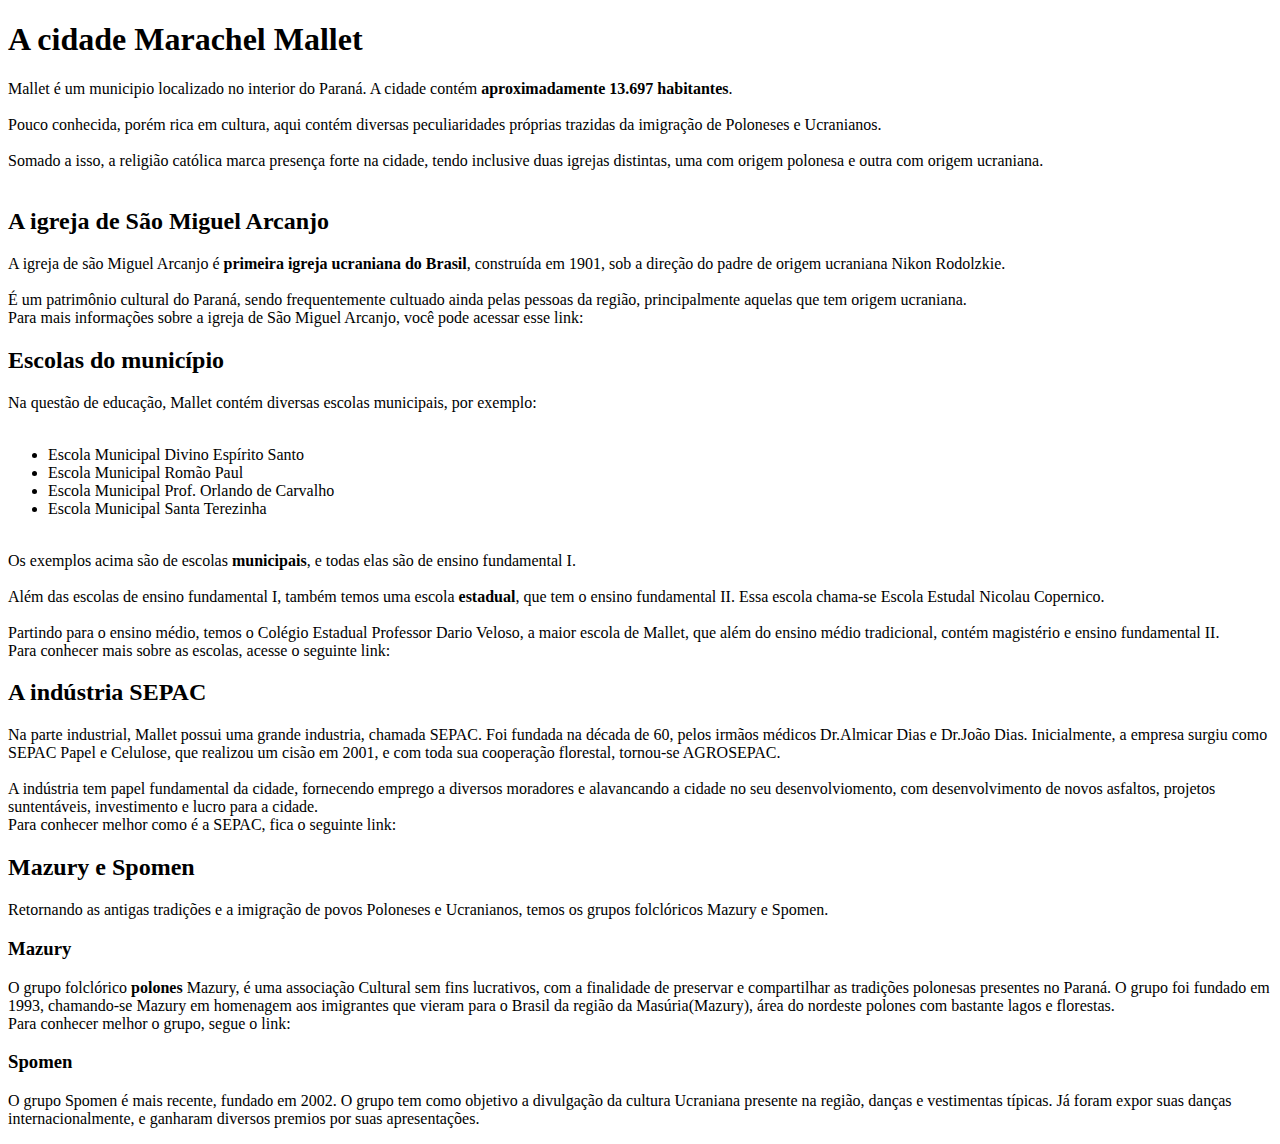
==== index.html @ eaaa7640 "Att" ====
<!DOCTYPE html>
<html lang="en">
<head>
    <meta charset="UTF-8">
    <meta http-equiv="X-UA-Compatible" content="IE=edge">
    <meta name="viewport" content="width=device-width, initial-scale=1.0">
    <title>Mallet</title>
</head>
<body>
    <h1>A cidade Marachel Mallet</h1>
    <p>
        Mallet é um municipio localizado no interior do Paraná. A cidade contém<b> aproximadamente 13.697 habitantes</b>.<br><br>
        Pouco conhecida, porém rica em cultura, aqui contém diversas peculiaridades próprias trazidas da imigração de Poloneses e Ucranianos.<br><br>
        Somado a isso, a religião católica marca presença forte na cidade, tendo inclusive duas igrejas distintas, uma com origem polonesa e outra com origem ucraniana.<br><br>

    </p>
    <h2>A igreja de São Miguel Arcanjo</h2>
    <p>
        A igreja de são Miguel Arcanjo é <b>primeira igreja ucraniana do Brasil</b>, construída em 1901, sob a direção do padre de origem ucraniana Nikon Rodolzkie.<br><br>
        É um patrimônio cultural do Paraná, sendo frequentemente cultuado ainda pelas pessoas da região, principalmente aquelas que tem origem ucraniana.<br>
        Para mais informações sobre a igreja de São Miguel Arcanjo, você pode acessar esse link:
    </p>
    <h2>Escolas do município</h2>
    <p>
        Na questão de educação, Mallet contém diversas escolas municipais, por exemplo:<br><br>
        <ul>
            <li>Escola Municipal Divino Espírito Santo</li>
            <li>Escola Municipal Romão Paul</li>
            <li>Escola Municipal Prof. Orlando de Carvalho</li>
            <li>Escola Municipal Santa Terezinha</li>
            
        </ul>
        <br>
        Os exemplos acima são de escolas <b>municipais</b>, e todas elas são de ensino fundamental I.<br><br>
        Além das escolas de ensino fundamental I, também temos uma escola <b>estadual</b>, que tem o ensino fundamental II. Essa escola chama-se Escola Estudal Nicolau Copernico.<br><br>
        Partindo para o ensino médio, temos o Colégio Estadual Professor Dario Veloso, a maior escola de Mallet, que além do ensino médio tradicional, contém magistério e ensino fundamental II.<br>
        Para conhecer mais sobre as escolas, acesse o seguinte link: 
    </p>
    <h2>A indústria SEPAC</h2>
    <p>
        Na parte industrial, Mallet possui uma grande industria, chamada SEPAC. Foi fundada na década de 60, pelos irmãos médicos Dr.Almicar Dias e Dr.João Dias. Inicialmente, a empresa surgiu como SEPAC Papel e Celulose, que realizou um cisão em 2001, e com toda sua cooperação florestal, tornou-se AGROSEPAC.
        <br><br>
        A indústria tem papel fundamental da cidade, fornecendo emprego a diversos moradores e alavancando a cidade no seu desenvolviomento, com desenvolvimento de novos asfaltos, projetos suntentáveis, investimento e lucro para a cidade. 
        <br>
        Para conhecer melhor como é a SEPAC, fica o seguinte link: 
    </p>
    <h2>Mazury e Spomen</h2>
    <p>
        Retornando as antigas tradições e a imigração de povos Poloneses e Ucranianos, temos os grupos folclóricos Mazury e Spomen.
    </p>
    <h3>Mazury</h3>
    <p>
        O grupo folclórico <b>polones</b> Mazury, é uma associação Cultural sem fins lucrativos, com a finalidade de preservar e compartilhar as tradições polonesas presentes no Paraná. 
        O grupo foi fundado em 1993, chamando-se Mazury em homenagem aos imigrantes que vieram para o Brasil da região da Masúria(Mazury), área do nordeste polones com bastante lagos e florestas.
        <br>Para conhecer melhor o grupo, segue o link:
    </p>
    <h3>Spomen</h3>
    <p>
        O grupo Spomen é mais recente, fundado em 2002. O grupo tem como objetivo a divulgação da cultura Ucraniana presente na região, danças e vestimentas típicas. Já foram expor suas danças internacionalmente, e ganharam diversos premios por suas apresentações.
    </p>

</body>
</html>
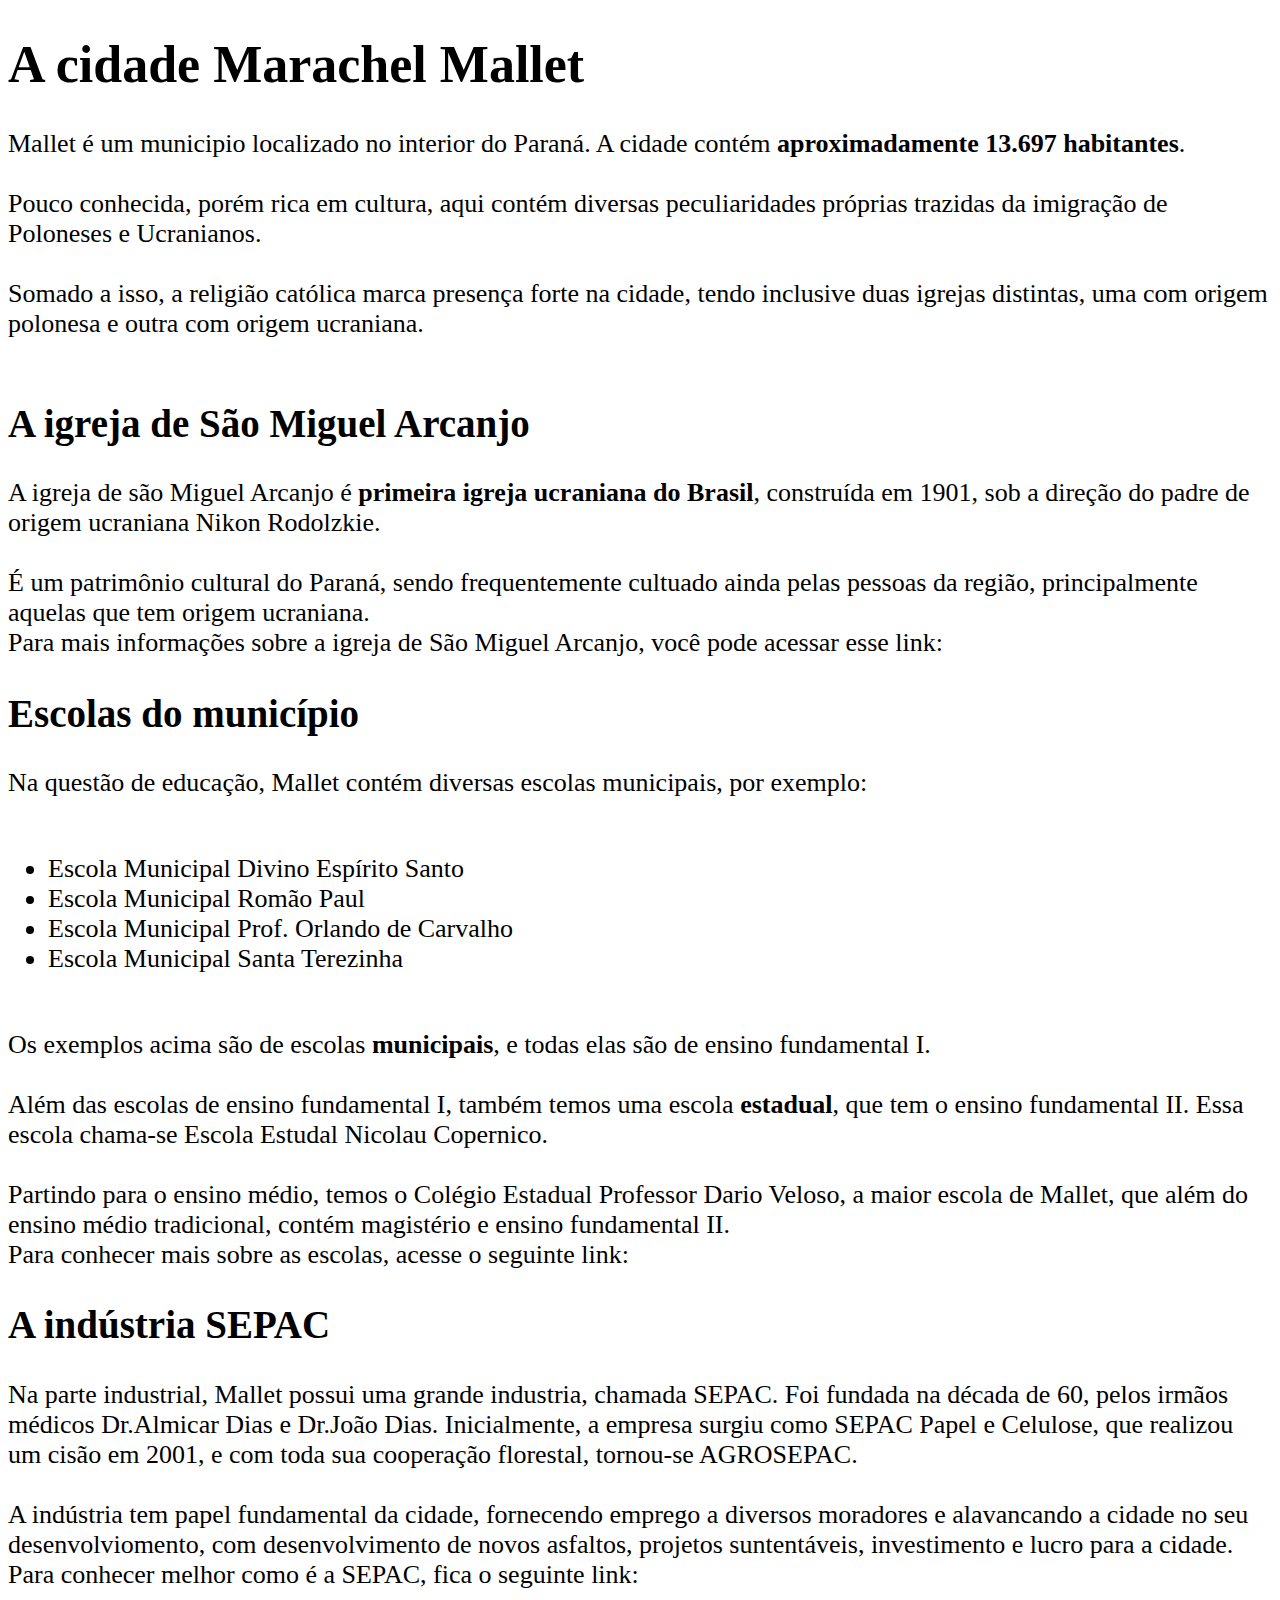
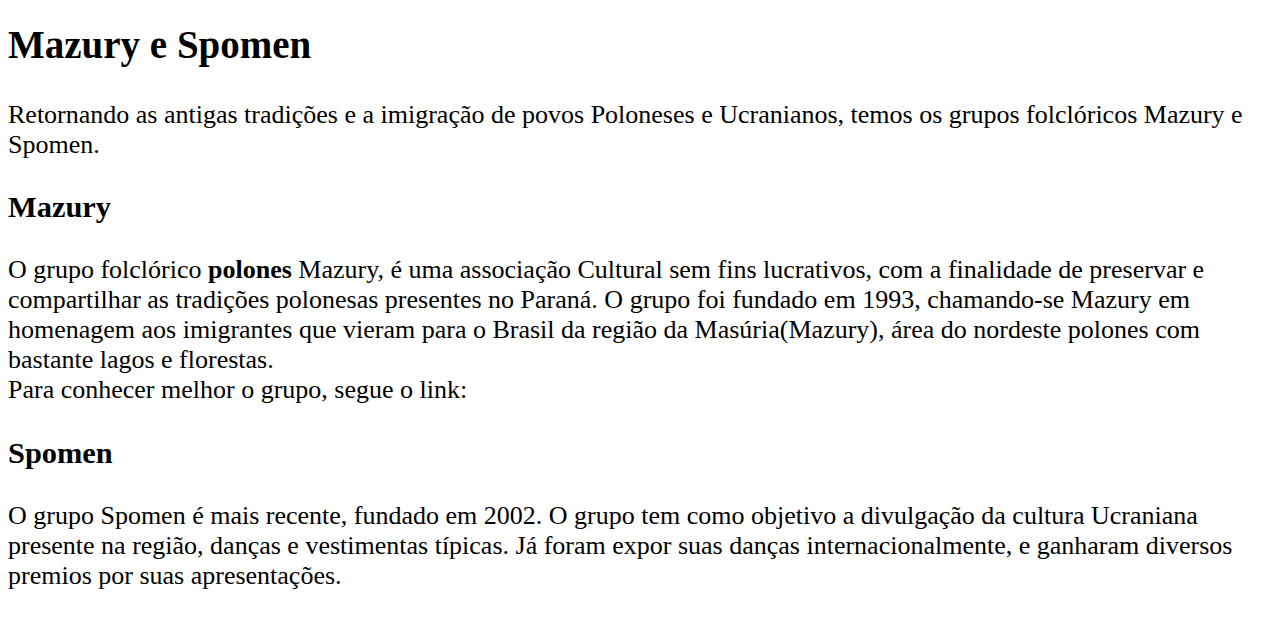
==== commit 6d0d0ff6: "Att" ====
--- a/index.html
+++ b/index.html
@@ -5,6 +5,7 @@
     <meta http-equiv="X-UA-Compatible" content="IE=edge">
     <meta name="viewport" content="width=device-width, initial-scale=1.0">
     <title>Mallet</title>
+    <link rel="stylesheet" href="css/style.css"
 </head>
 <body>
     <h1>A cidade Marachel Mallet</h1>
--- a/css/style.css
+++ b/css/style.css
@@ -0,0 +1,32 @@
+body{
+    font-size:26px;
+}
+div{
+    background-color: darkgray;
+
+} 
+#topo{
+    width:100%;
+    height:100px;
+    float: left;
+}
+#esquerda{
+    width: 25%;
+    height: 400px;
+    float: left;
+}
+#centro{
+    widht: 50%;
+    height: 400px;
+    float: left;
+}
+#direita{
+    width: 25%;
+    height: 400px;
+    float: right;
+}
+#rodape{
+    width: 100%;
+    height:100px;
+    float: left;
+}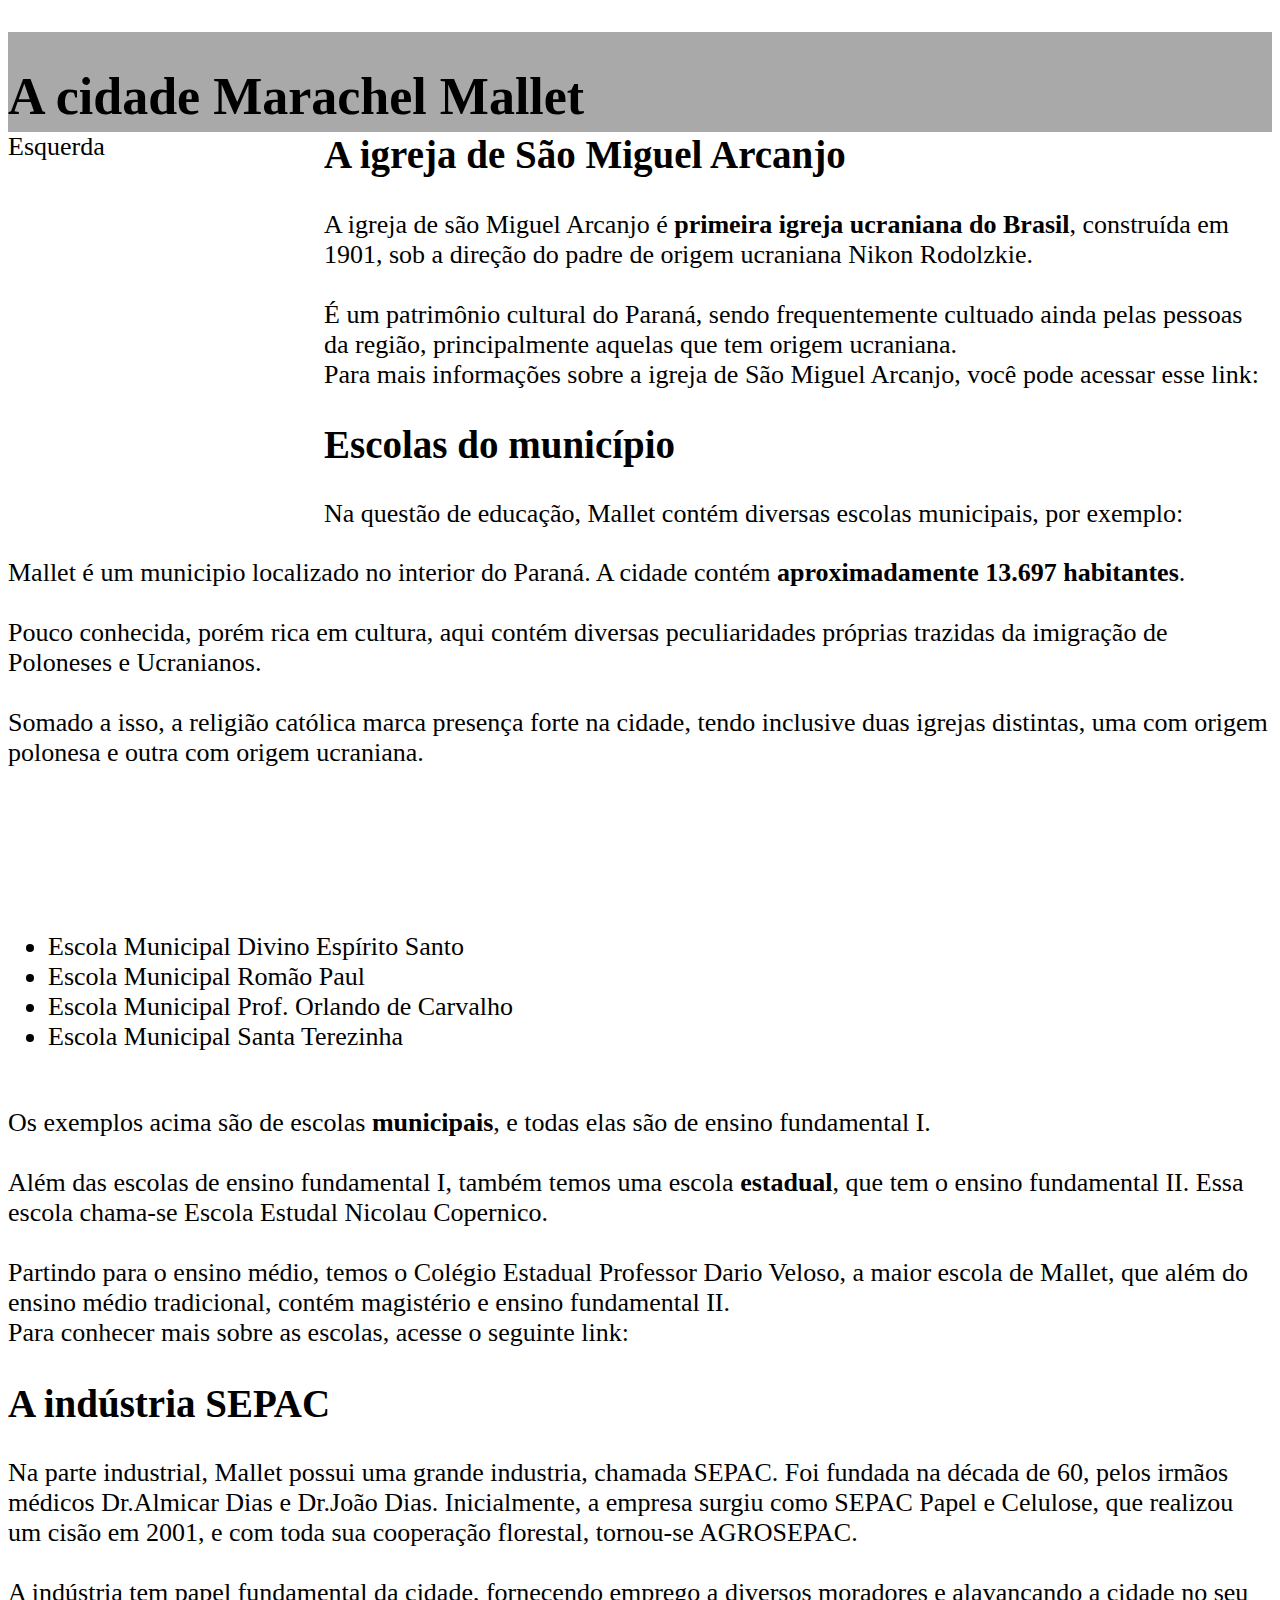
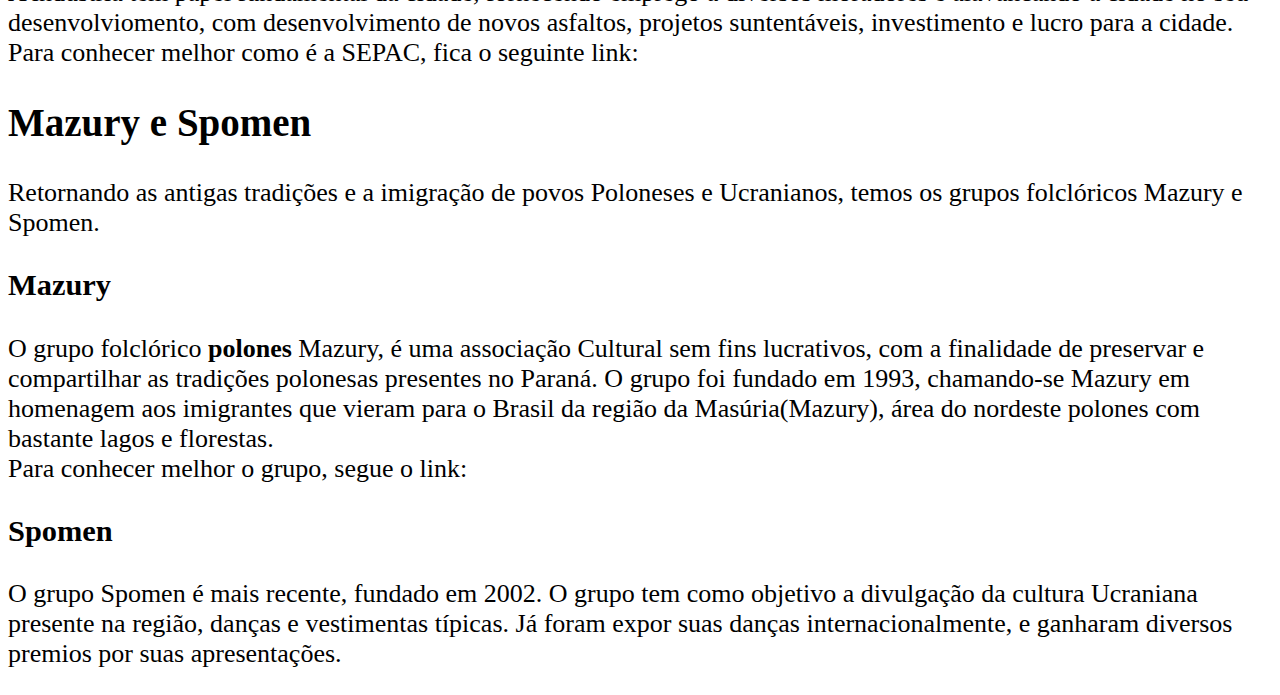
==== commit 0d7441e9: "ok" ====
--- a/index.html
+++ b/index.html
@@ -8,11 +8,13 @@
     <link rel="stylesheet" href="css/style.css"
 </head>
 <body>
-    <h1>A cidade Marachel Mallet</h1>
-    <p>
+    
+    <div id="topo"><h1>A cidade Marachel Mallet</h1> </div>
+    <div id="esquerda">Esquerda</div>
+    <div id="centro">   <p>
         Mallet é um municipio localizado no interior do Paraná. A cidade contém<b> aproximadamente 13.697 habitantes</b>.<br><br>
         Pouco conhecida, porém rica em cultura, aqui contém diversas peculiaridades próprias trazidas da imigração de Poloneses e Ucranianos.<br><br>
-        Somado a isso, a religião católica marca presença forte na cidade, tendo inclusive duas igrejas distintas, uma com origem polonesa e outra com origem ucraniana.<br><br>
+        Somado a isso, a religião católica marca presença forte na cidade, tendo inclusive duas igrejas distintas, uma com origem polonesa e outra com origem ucraniana.<br><br></div>
 
     </p>
     <h2>A igreja de São Miguel Arcanjo</h2>
--- a/css/style.css
+++ b/css/style.css
@@ -2,13 +2,14 @@
     font-size:26px;
 }
 div{
-    background-color: darkgray;
+    
 
 } 
 #topo{
     width:100%;
     height:100px;
     float: left;
+    background-color: darkgray;
 }
 #esquerda{
     width: 25%;
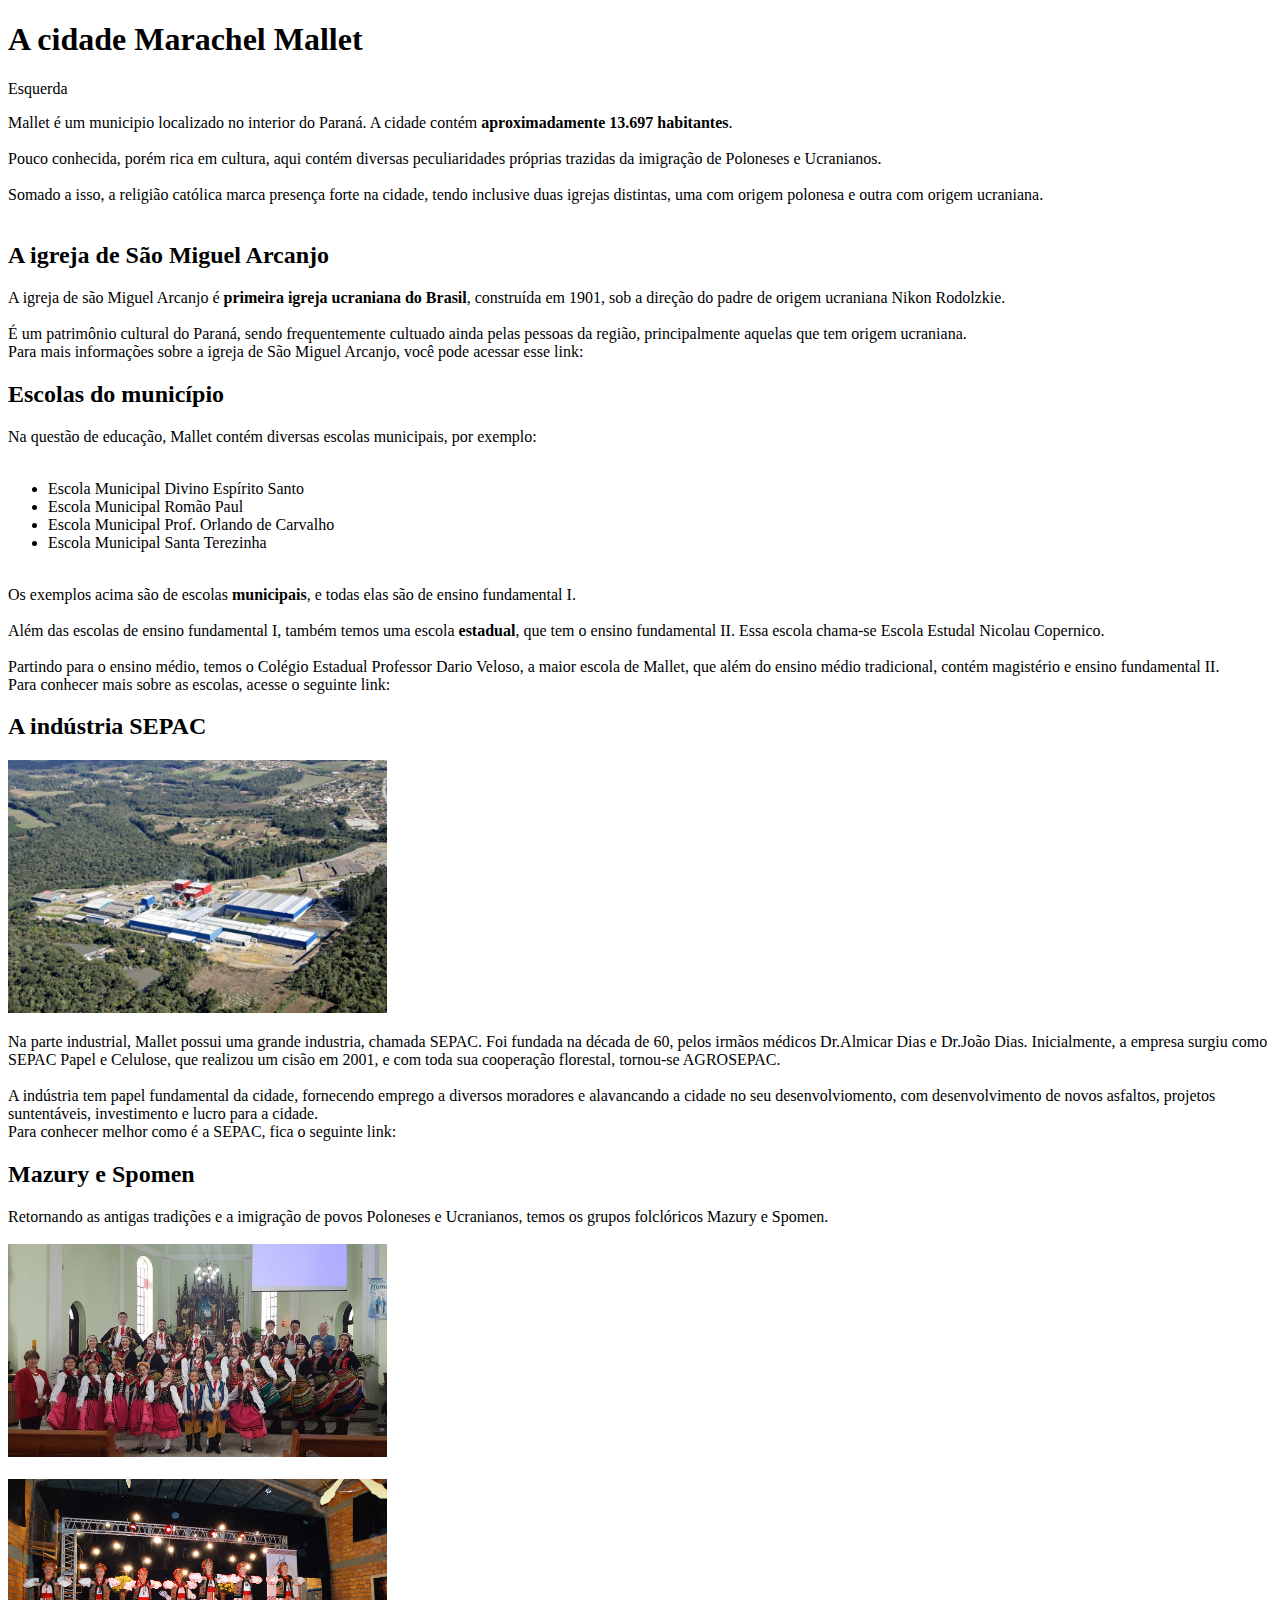
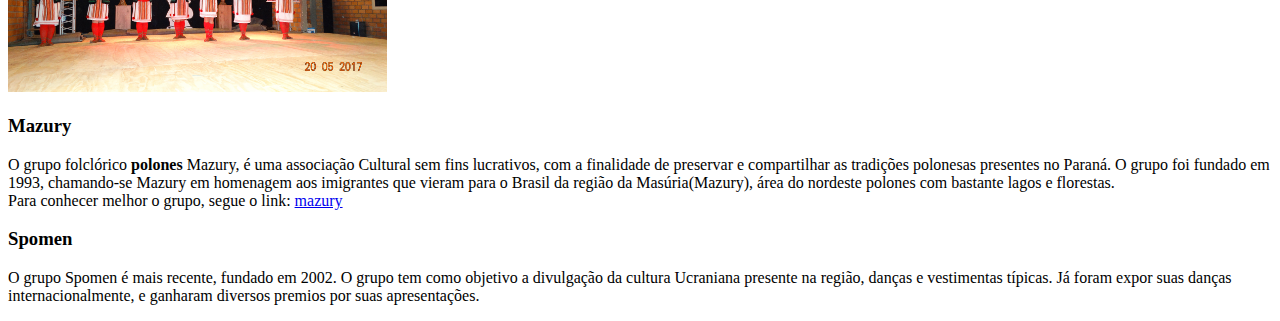
==== commit f6ebdac0: "att" ====
--- a/index.html
+++ b/index.html
@@ -40,6 +40,8 @@
         Para conhecer mais sobre as escolas, acesse o seguinte link: 
     </p>
     <h2>A indústria SEPAC</h2>
+    <img src="img/sepac.jpg" width="30%" height="30%" alt="Imagem da sepac"/>
+
     <p>
         Na parte industrial, Mallet possui uma grande industria, chamada SEPAC. Foi fundada na década de 60, pelos irmãos médicos Dr.Almicar Dias e Dr.João Dias. Inicialmente, a empresa surgiu como SEPAC Papel e Celulose, que realizou um cisão em 2001, e com toda sua cooperação florestal, tornou-se AGROSEPAC.
         <br><br>
@@ -49,13 +51,16 @@
     </p>
     <h2>Mazury e Spomen</h2>
     <p>
-        Retornando as antigas tradições e a imigração de povos Poloneses e Ucranianos, temos os grupos folclóricos Mazury e Spomen.
+        Retornando as antigas tradições e a imigração de povos Poloneses e Ucranianos, temos os grupos folclóricos Mazury e Spomen.<br><br>
+
+        <img src="img/mazury.jpg" width="30%" height="30%" alt="Imagem do grupo mazury"/>  <br> <br>
+        <img src="img/spomen.jpg" width="30%" height="30%" alt="Imagem do grupo spomen"/>
     </p>
     <h3>Mazury</h3>
     <p>
         O grupo folclórico <b>polones</b> Mazury, é uma associação Cultural sem fins lucrativos, com a finalidade de preservar e compartilhar as tradições polonesas presentes no Paraná. 
         O grupo foi fundado em 1993, chamando-se Mazury em homenagem aos imigrantes que vieram para o Brasil da região da Masúria(Mazury), área do nordeste polones com bastante lagos e florestas.
-        <br>Para conhecer melhor o grupo, segue o link:
+        <br>Para conhecer melhor o grupo, segue o link: <a href="mazury.html" target="_blank" rel="external"> mazury</a>
     </p>
     <h3>Spomen</h3>
     <p>
--- a/css/style.css
+++ b/css/style.css
@@ -1,33 +1,9 @@
 body{
-    font-size:26px;
+    font-size:16px;
 }
 div{
     
 
 } 
-#topo{
-    width:100%;
-    height:100px;
-    float: left;
-    background-color: darkgray;
-}
-#esquerda{
-    width: 25%;
-    height: 400px;
-    float: left;
-}
-#centro{
-    widht: 50%;
-    height: 400px;
-    float: left;
-}
-#direita{
-    width: 25%;
-    height: 400px;
-    float: right;
-}
-#rodape{
-    width: 100%;
-    height:100px;
-    float: left;
+
 }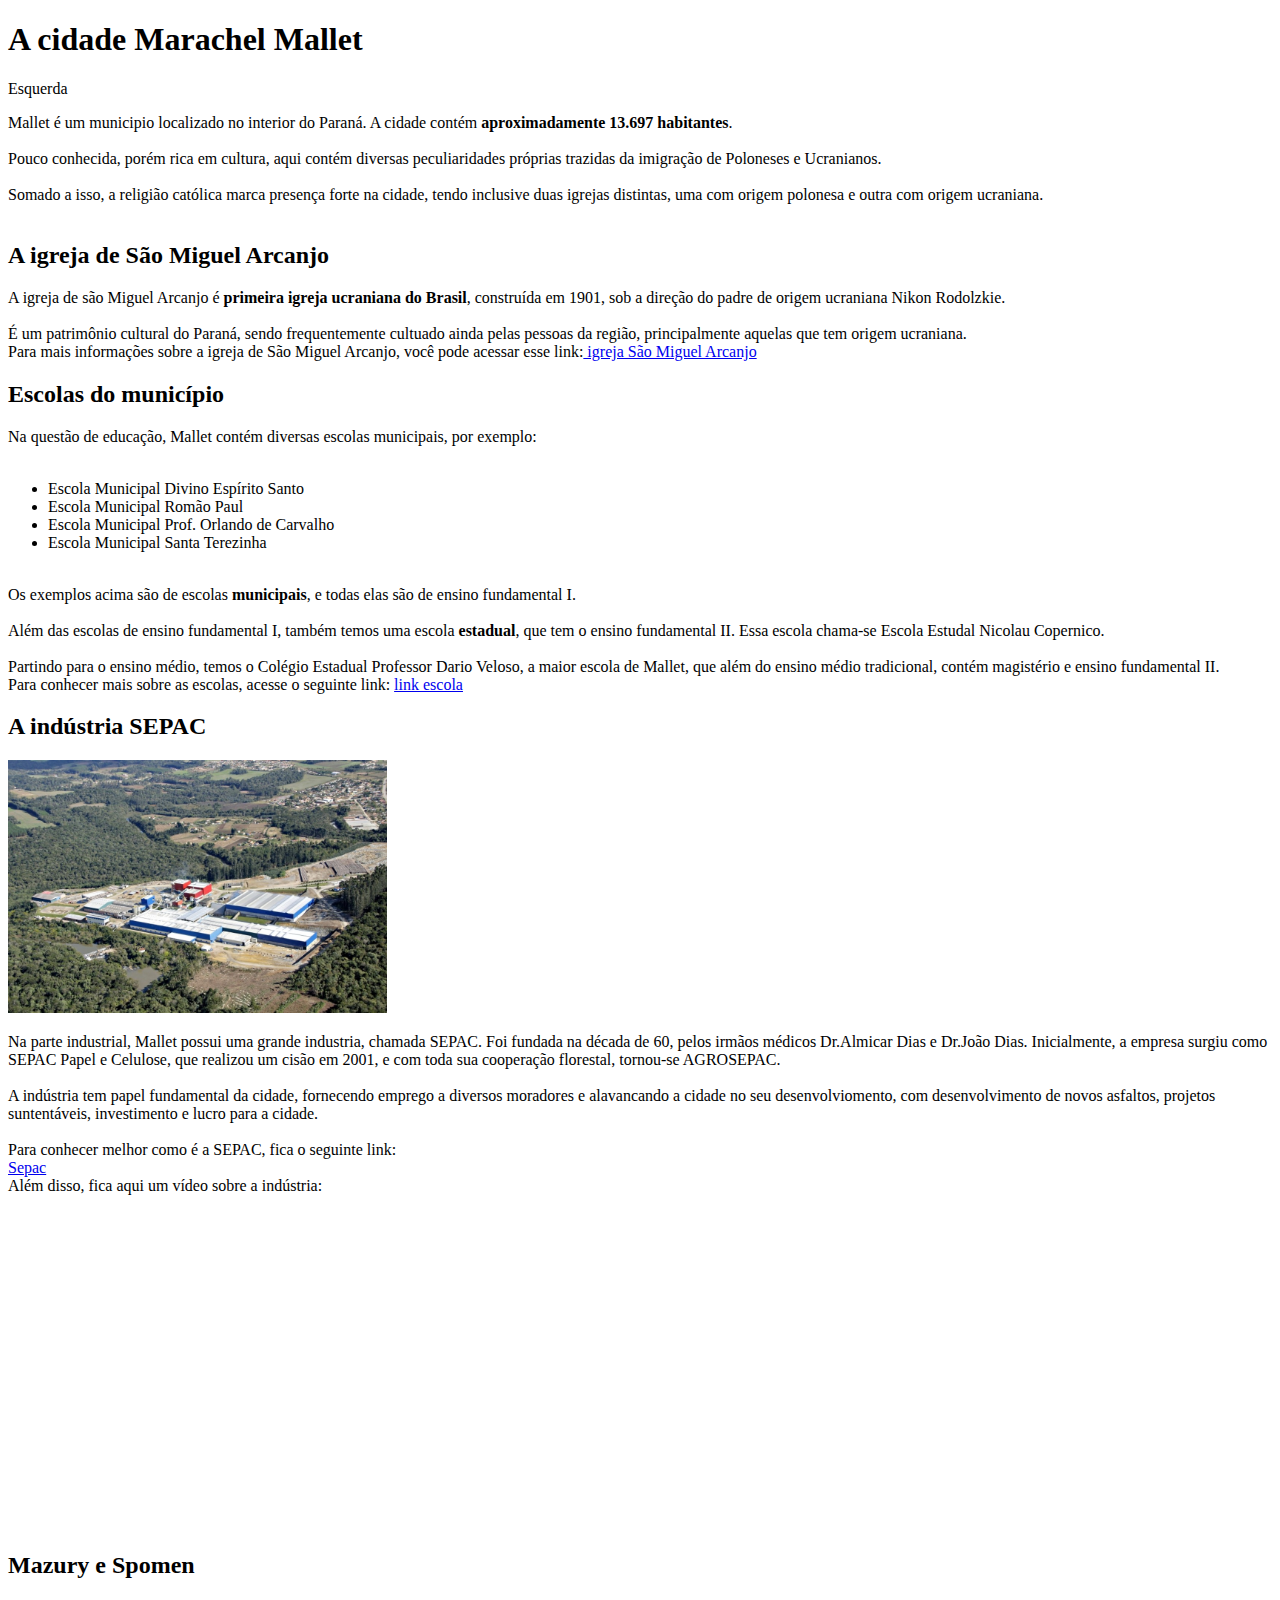
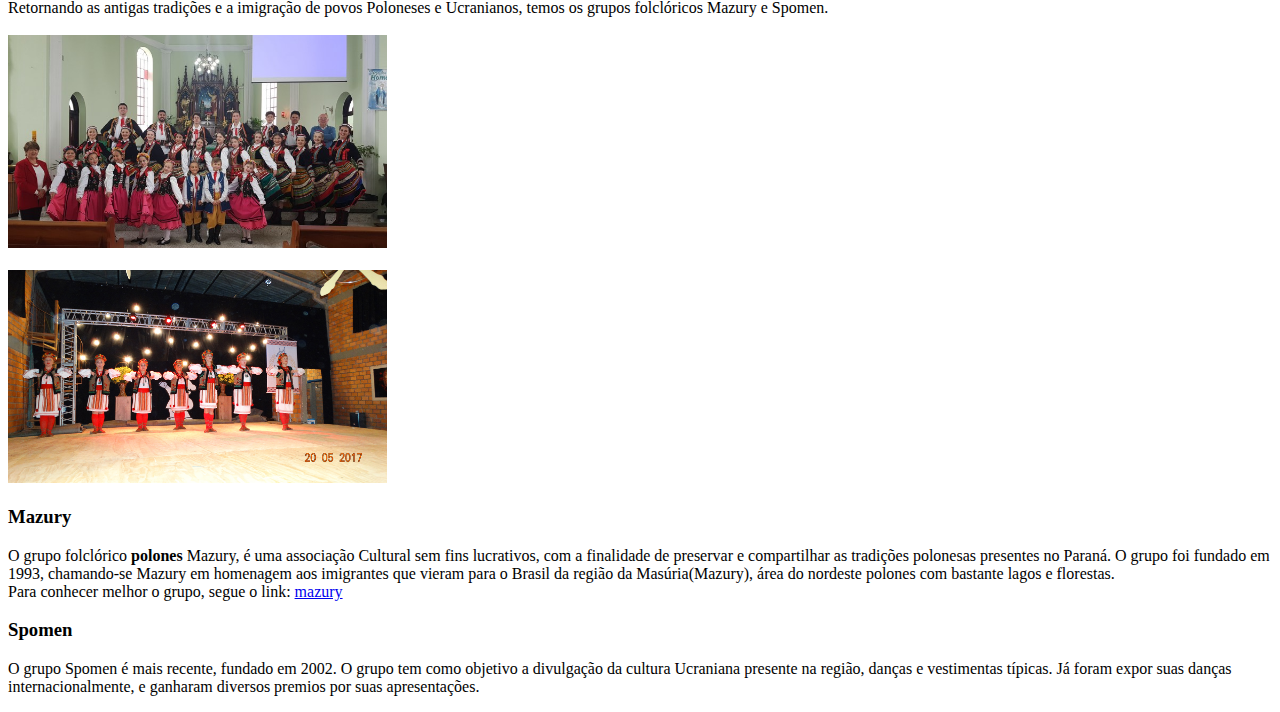
==== commit fa8b50f2: "att" ====
--- a/index.html
+++ b/index.html
@@ -21,7 +21,7 @@
     <p>
         A igreja de são Miguel Arcanjo é <b>primeira igreja ucraniana do Brasil</b>, construída em 1901, sob a direção do padre de origem ucraniana Nikon Rodolzkie.<br><br>
         É um patrimônio cultural do Paraná, sendo frequentemente cultuado ainda pelas pessoas da região, principalmente aquelas que tem origem ucraniana.<br>
-        Para mais informações sobre a igreja de São Miguel Arcanjo, você pode acessar esse link:
+        Para mais informações sobre a igreja de São Miguel Arcanjo, você pode acessar esse link:<a href="saomiguel.html" target="_blank" rel="external"> igreja São Miguel Arcanjo</a>
     </p>
     <h2>Escolas do município</h2>
     <p>
@@ -37,7 +37,7 @@
         Os exemplos acima são de escolas <b>municipais</b>, e todas elas são de ensino fundamental I.<br><br>
         Além das escolas de ensino fundamental I, também temos uma escola <b>estadual</b>, que tem o ensino fundamental II. Essa escola chama-se Escola Estudal Nicolau Copernico.<br><br>
         Partindo para o ensino médio, temos o Colégio Estadual Professor Dario Veloso, a maior escola de Mallet, que além do ensino médio tradicional, contém magistério e ensino fundamental II.<br>
-        Para conhecer mais sobre as escolas, acesse o seguinte link: 
+        Para conhecer mais sobre as escolas, acesse o seguinte link: <a href="escolas.html" target="_blank" rel="external"> link escola </a>
     </p>
     <h2>A indústria SEPAC</h2>
     <img src="img/sepac.jpg" width="30%" height="30%" alt="Imagem da sepac"/>
@@ -46,8 +46,8 @@
         Na parte industrial, Mallet possui uma grande industria, chamada SEPAC. Foi fundada na década de 60, pelos irmãos médicos Dr.Almicar Dias e Dr.João Dias. Inicialmente, a empresa surgiu como SEPAC Papel e Celulose, que realizou um cisão em 2001, e com toda sua cooperação florestal, tornou-se AGROSEPAC.
         <br><br>
         A indústria tem papel fundamental da cidade, fornecendo emprego a diversos moradores e alavancando a cidade no seu desenvolviomento, com desenvolvimento de novos asfaltos, projetos suntentáveis, investimento e lucro para a cidade. 
-        <br>
-        Para conhecer melhor como é a SEPAC, fica o seguinte link: 
+        <br><br>
+        Para conhecer melhor como é a SEPAC, fica o seguinte link: <br> <a href="https://www.sepac.com.br/sobre-a-sepac">Sepac</a><br>Além disso, fica aqui um vídeo sobre a indústria:<br><br><iframe width="560" height="315" src="https://www.youtube.com/embed/TKN_sfGp7JI" title="YouTube video player" frameborder="0" allow="accelerometer; autoplay; clipboard-write; encrypted-media; gyroscope; picture-in-picture" allowfullscreen></iframe>
     </p>
     <h2>Mazury e Spomen</h2>
     <p>
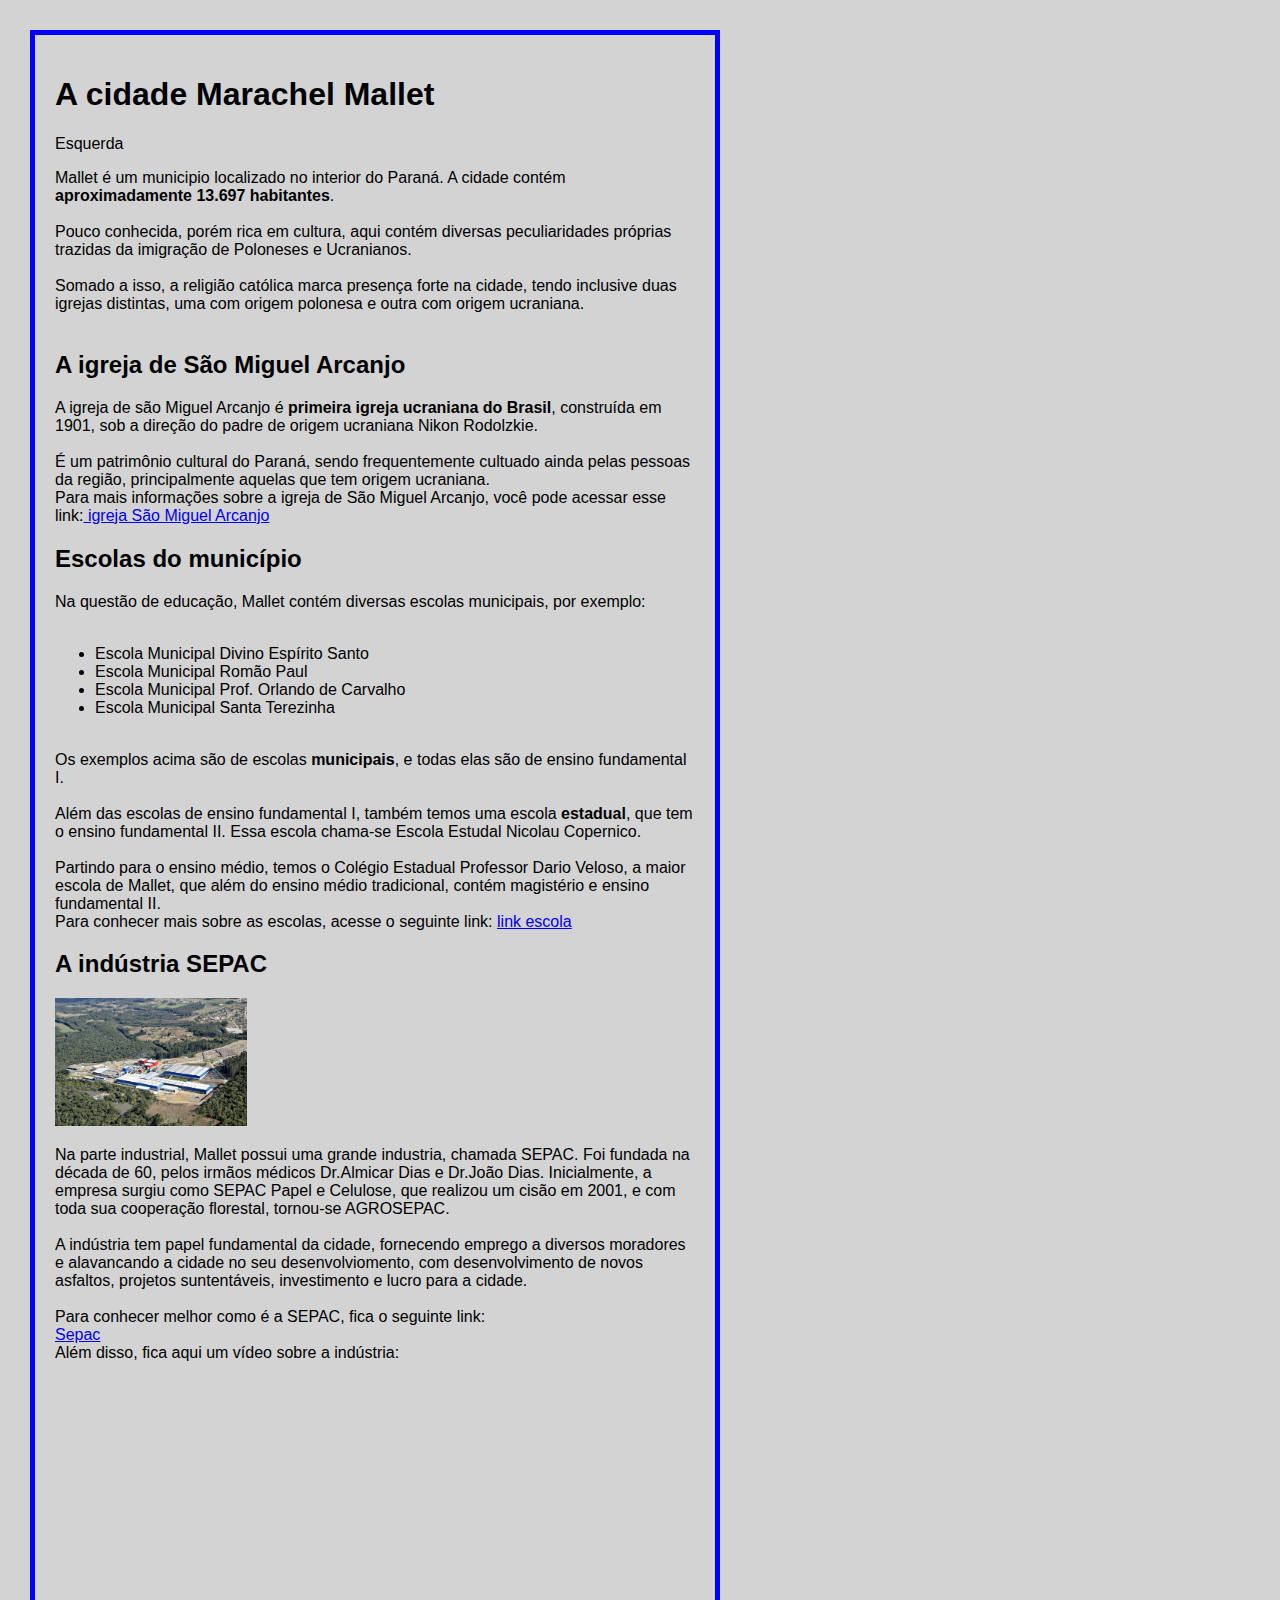
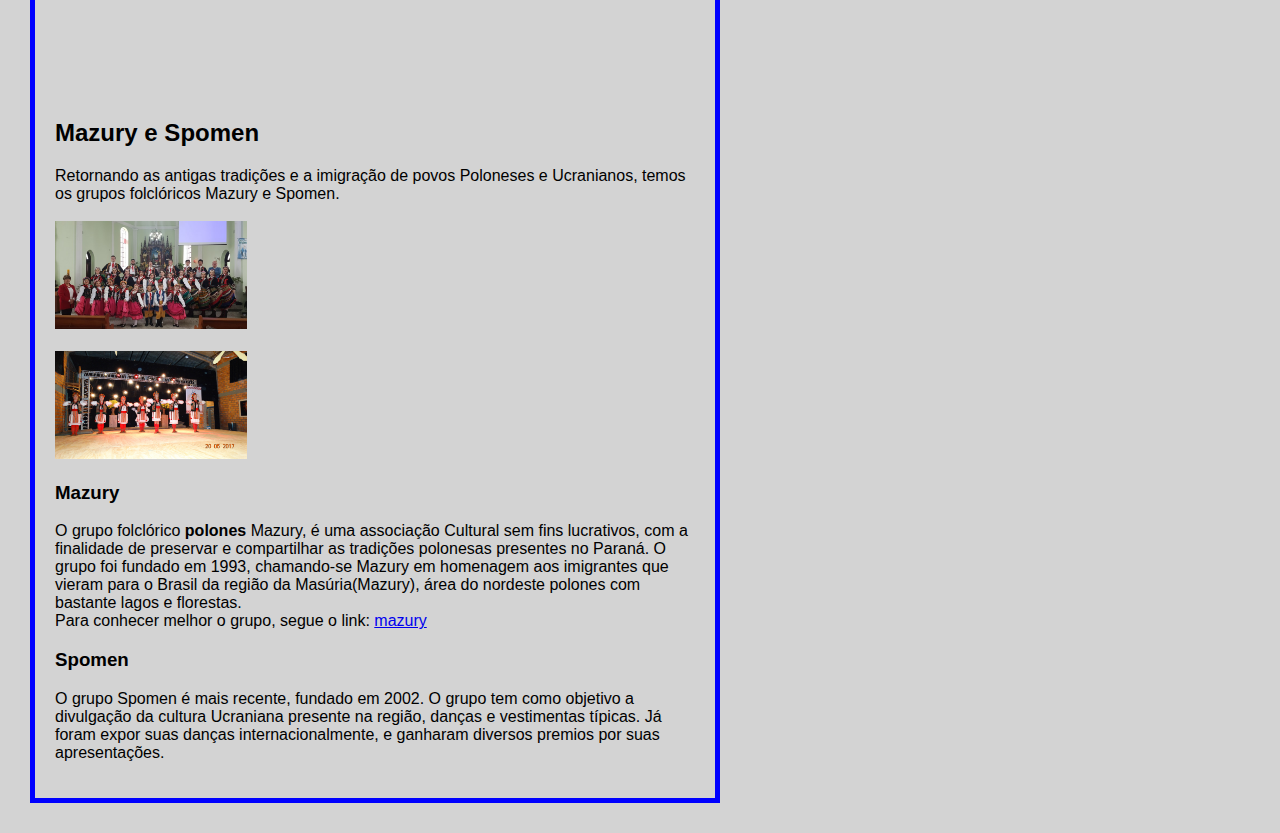
==== commit 2599fda1: "att" ====
--- a/index.html
+++ b/index.html
@@ -5,8 +5,10 @@
     <meta http-equiv="X-UA-Compatible" content="IE=edge">
     <meta name="viewport" content="width=device-width, initial-scale=1.0">
     <title>Mallet</title>
-    <link rel="stylesheet" href="css/style.css"
+    <link rel="stylesheet" href="estilo.css">
+  
 </head>
+
 <body>
     
     <div id="topo"><h1>A cidade Marachel Mallet</h1> </div>
--- a/estilo.css
+++ b/estilo.css
@@ -0,0 +1,16 @@
+body{
+    font-family: Arial, Helvetica, sans-serif;
+    color: black;
+    width: 50%;
+    height: 100%;
+    margin-top: 30px;
+    margin-left: 30px;
+    margin-bottom: 30px;
+    margin-right: 30px;
+    border-style: solid;
+    border-width: 5px;
+    border-color: blue;
+    padding: 20px;
+    background-color: lightgray;
+
+}